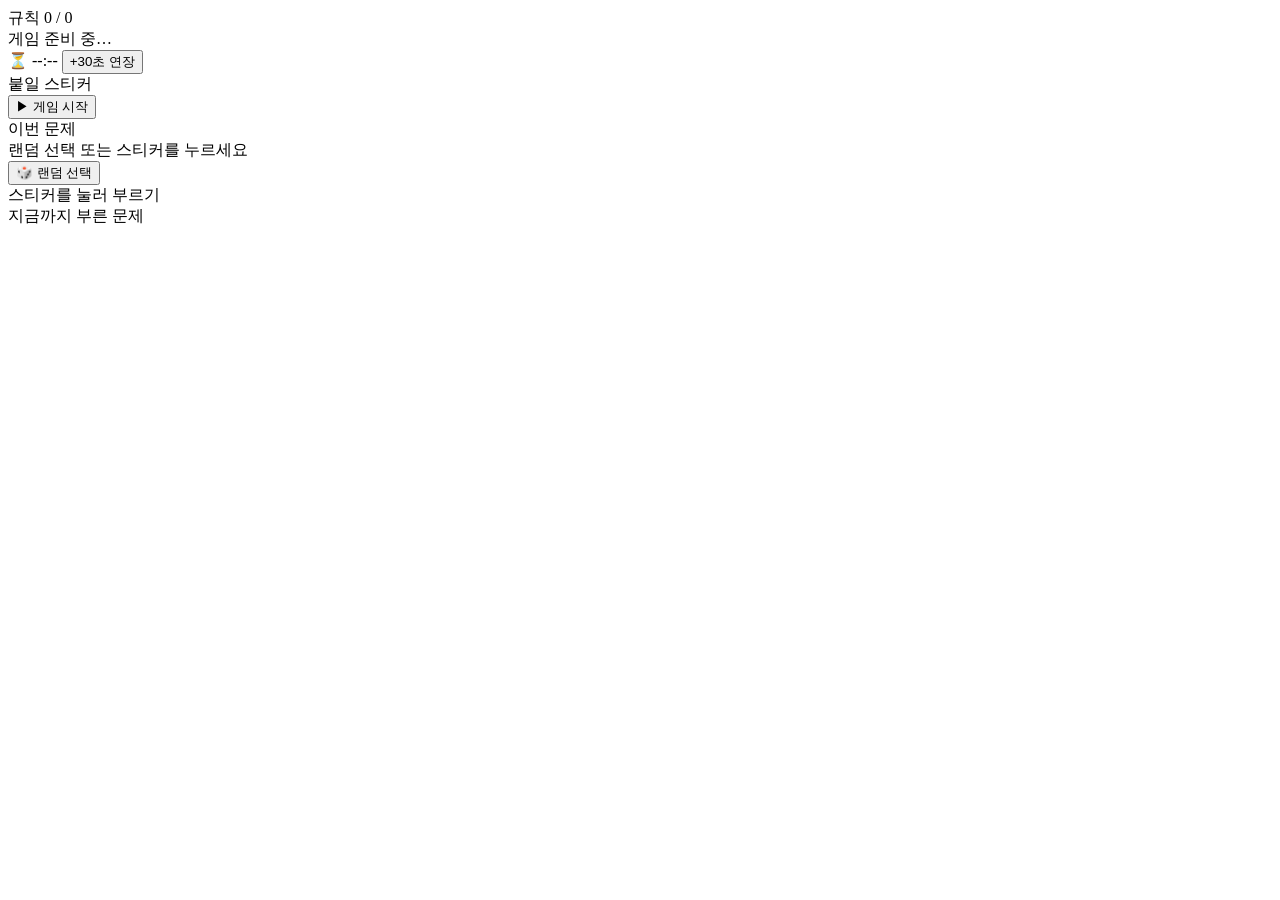
==== bingo/public/present.html @ 91349a4d "빙고 제목 입력 기능 추가" ====
<!DOCTYPE html>
<html lang="ko">
<head>
<meta charset="UTF-8">
<meta name="viewport" content="width=device-width, initial-scale=1.0">
<title>빙고 - 전자칠판 화면</title>
<link rel="stylesheet" href="/style.css">
</head>
<body>
<div class="present-wrap">
  <div id="presentTitle" class="present-title hidden"></div>
  <div class="present-top">
    <span id="presentRule">규칙</span>
    <span id="presentProgress">0 / 0</span>
  </div>

  <!-- 대기(lobby) -->
  <div id="presentLobby" class="present-center hidden">
    <div class="present-call" style="color:var(--muted)">게임 준비 중…</div>
  </div>

  <!-- 배치 단계 -->
  <div id="presentArrange" class="hidden">
    <div class="present-timer" id="presentTimerBox">
      <span class="glass">⏳</span>
      <span class="present-timer-time" id="presentTime">--:--</span>
      <button id="presentExtendBtn" class="big secondary">+30초 연장</button>
    </div>
    <div class="present-bar"><i id="presentBar"></i></div>
    <div class="present-section-label">붙일 스티커</div>
    <div class="present-stickers" id="presentArrangeStickers"></div>
    <button id="presentStartBtn" class="big green present-big-action">▶ 게임 시작</button>
  </div>

  <!-- 게임 단계 -->
  <div id="presentPlay" class="hidden">
    <div class="present-center">
      <div class="present-label" id="presentLabel">이번 문제</div>
      <div class="present-call" id="presentCall">랜덤 선택 또는 스티커를 누르세요</div>
    </div>
    <button id="presentRandomBtn" class="big green present-big-action">🎲 랜덤 선택</button>
    <div class="present-section-label">스티커를 눌러 부르기</div>
    <div class="present-stickers" id="presentCallStickers"></div>
    <div class="present-history-wrap">
      <div class="present-history-title" id="presentHistoryTitle">지금까지 부른 문제</div>
      <div class="present-history" id="presentHistory"></div>
    </div>
    <div class="present-winners" id="presentWinners"></div>
  </div>
</div>

<!-- 빙고 축하 오버레이 -->
<div id="celebrate" class="celebrate hidden"><div class="celebrate-inner" id="celebrateText"></div></div>

<script src="/celebrate.js"></script>
<script src="/present.js"></script>
</body>
</html>
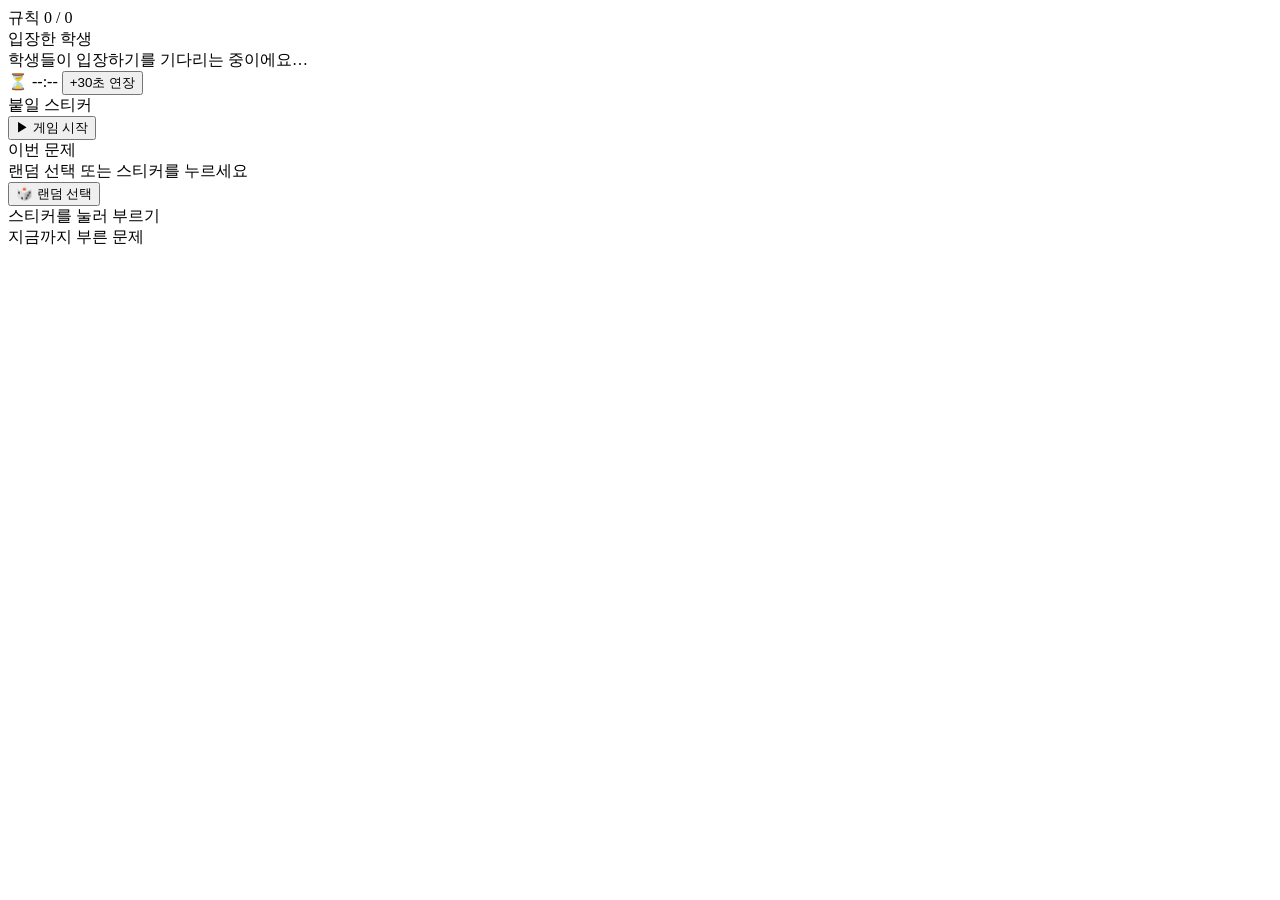
==== commit 0a971699: "전자칠판 대기화면에 입장 학생 목록 + '스티커 붙이기 시작' 표현" ====
--- a/bingo/public/present.html
+++ b/bingo/public/present.html
@@ -8,15 +8,20 @@
 </head>
 <body>
 <div class="present-wrap">
-  <div id="presentTitle" class="present-title hidden"></div>
+  <div id="presentTitleBox" class="present-title-box hidden">
+    <div id="presentTitle" class="present-title"></div>
+    <div id="presentDesc" class="present-desc hidden"></div>
+  </div>
   <div class="present-top">
     <span id="presentRule">규칙</span>
     <span id="presentProgress">0 / 0</span>
   </div>
 
-  <!-- 대기(lobby) -->
-  <div id="presentLobby" class="present-center hidden">
-    <div class="present-call" style="color:var(--muted)">게임 준비 중…</div>
+  <!-- 대기(lobby): 입장한 학생 목록 -->
+  <div id="presentLobby" class="hidden">
+    <div class="present-section-label" id="presentLobbyLabel">입장한 학생</div>
+    <div class="present-stickers" id="presentStudents"></div>
+    <div class="present-lobby-wait" id="presentLobbyWait">학생들이 입장하기를 기다리는 중이에요…</div>
   </div>
 
   <!-- 배치 단계 -->
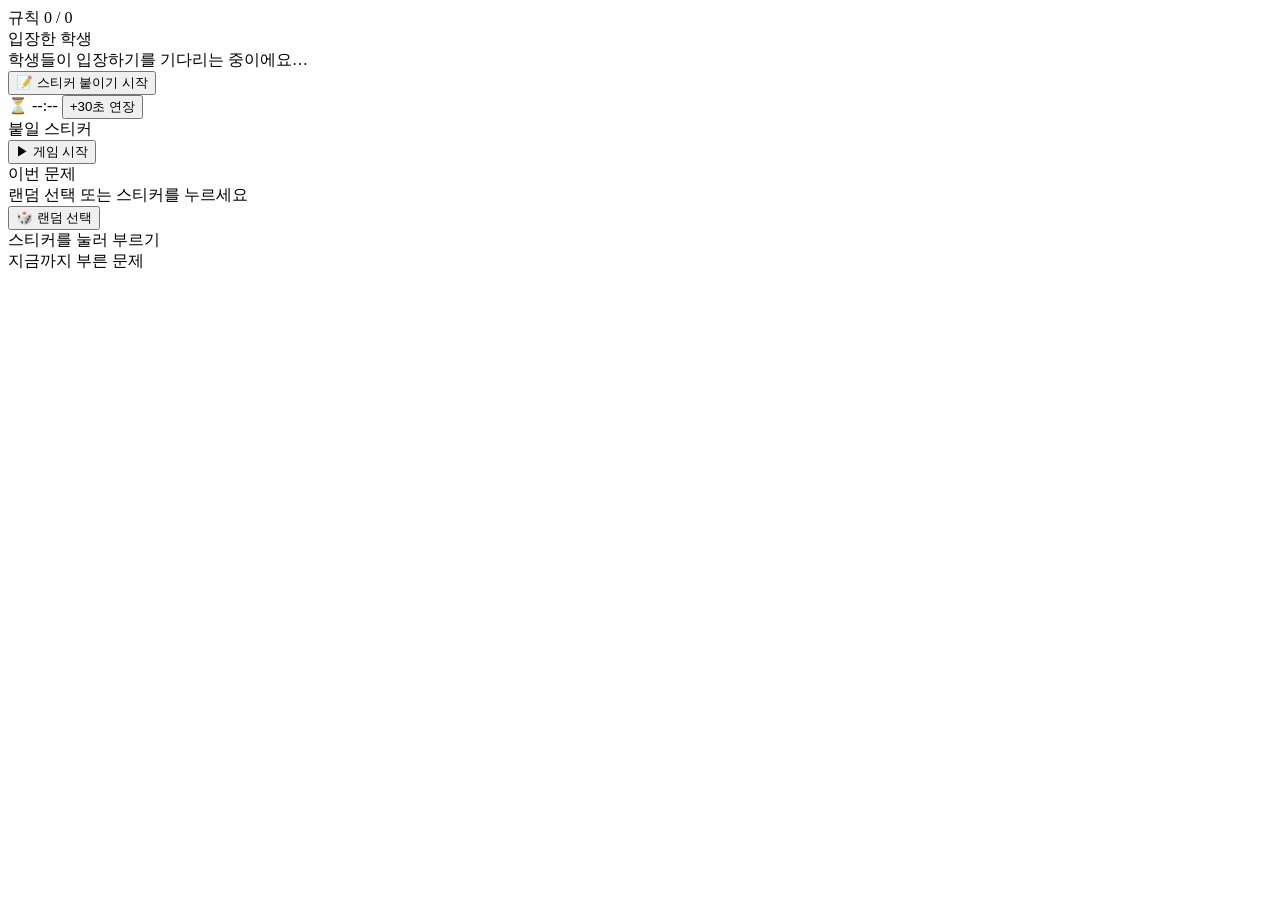
==== commit 610070ca: "전자칠판 스티커붙이기 시작버튼 + 우상단 접속자 수 + 접속판정 30초" ====
--- a/bingo/public/present.html
+++ b/bingo/public/present.html
@@ -17,11 +17,12 @@
     <span id="presentProgress">0 / 0</span>
   </div>
 
-  <!-- 대기(lobby): 입장한 학생 목록 -->
+  <!-- 대기(lobby): 입장한 학생 목록 + 시작 버튼 -->
   <div id="presentLobby" class="hidden">
     <div class="present-section-label" id="presentLobbyLabel">입장한 학생</div>
     <div class="present-stickers" id="presentStudents"></div>
     <div class="present-lobby-wait" id="presentLobbyWait">학생들이 입장하기를 기다리는 중이에요…</div>
+    <button id="presentArrangeBtn" class="big warn present-big-action">📝 스티커 붙이기 시작</button>
   </div>
 
   <!-- 배치 단계 -->
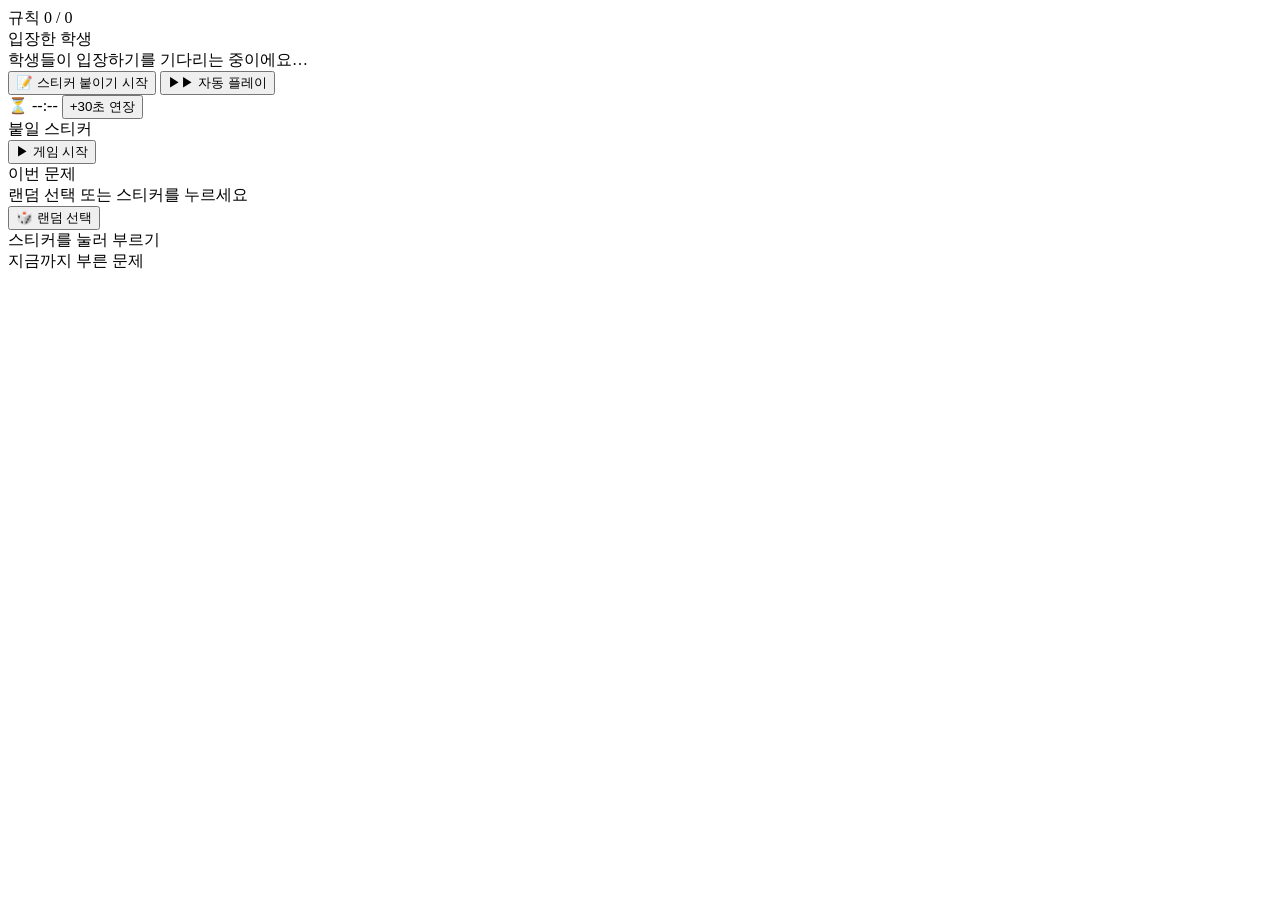
==== commit e0753fb3: "자동 플레이: 배치 시간 자동→게임 자동 시작→문제 자동 호출 (선생님·전자칠판 버튼)" ====
--- a/bingo/public/present.html
+++ b/bingo/public/present.html
@@ -23,6 +23,7 @@
     <div class="present-stickers" id="presentStudents"></div>
     <div class="present-lobby-wait" id="presentLobbyWait">학생들이 입장하기를 기다리는 중이에요…</div>
     <button id="presentArrangeBtn" class="big warn present-big-action">📝 스티커 붙이기 시작</button>
+    <button id="presentAutoBtn" class="big green present-big-action">▶▶ 자동 플레이</button>
   </div>
 
   <!-- 배치 단계 -->
@@ -44,6 +45,7 @@
       <div class="present-label" id="presentLabel">이번 문제</div>
       <div class="present-call" id="presentCall">랜덤 선택 또는 스티커를 누르세요</div>
     </div>
+    <div id="presentMarkedBy" class="present-marked hidden"></div>
     <button id="presentRandomBtn" class="big green present-big-action">🎲 랜덤 선택</button>
     <div class="present-section-label">스티커를 눌러 부르기</div>
     <div class="present-stickers" id="presentCallStickers"></div>
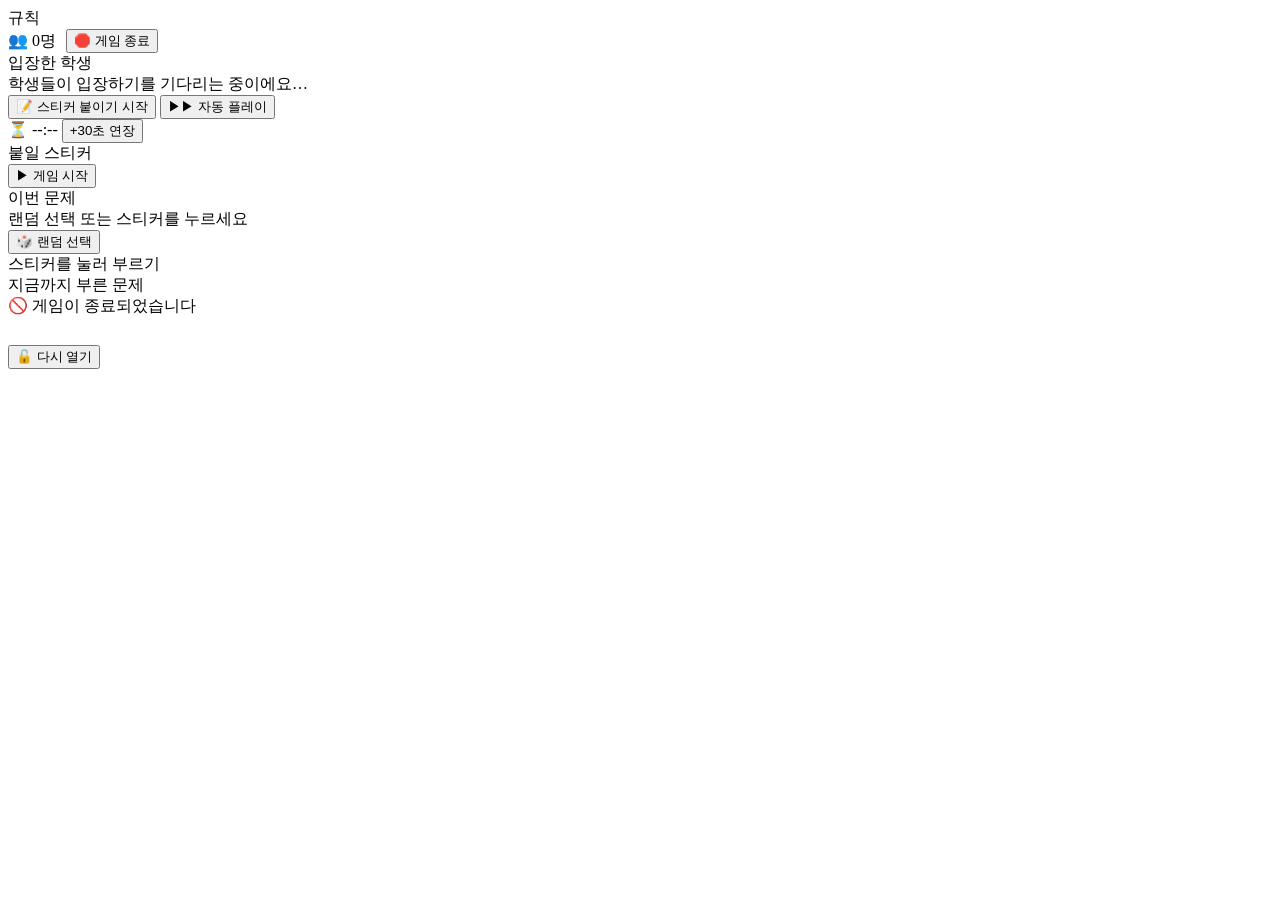
==== commit 3e9cce0b: "게임 종료하기: 학생 전체 로그아웃+입장 차단 / 다시 열기 (선생님·전자칠판)" ====
--- a/bingo/public/present.html
+++ b/bingo/public/present.html
@@ -14,7 +14,10 @@
   </div>
   <div class="present-top">
     <span id="presentRule">규칙</span>
-    <span id="presentProgress">0 / 0</span>
+    <div style="display:flex; gap:10px; align-items:center;">
+      <span id="presentProgress">👥 0명</span>
+      <button id="presentEndBtn" class="small secondary danger">🛑 게임 종료</button>
+    </div>
   </div>
 
   <!-- 대기(lobby): 입장한 학생 목록 + 시작 버튼 -->
@@ -55,6 +58,12 @@
     </div>
     <div class="present-winners" id="presentWinners"></div>
   </div>
+
+  <!-- 종료 화면 -->
+  <div id="presentClosed" class="present-center hidden">
+    <div class="present-call" style="color:var(--danger)">🚫 게임이 종료되었습니다</div>
+    <button id="presentReopenBtn" class="big green" style="max-width:420px; margin-top:28px;">🔓 다시 열기</button>
+  </div>
 </div>
 
 <!-- 빙고 축하 오버레이 -->
